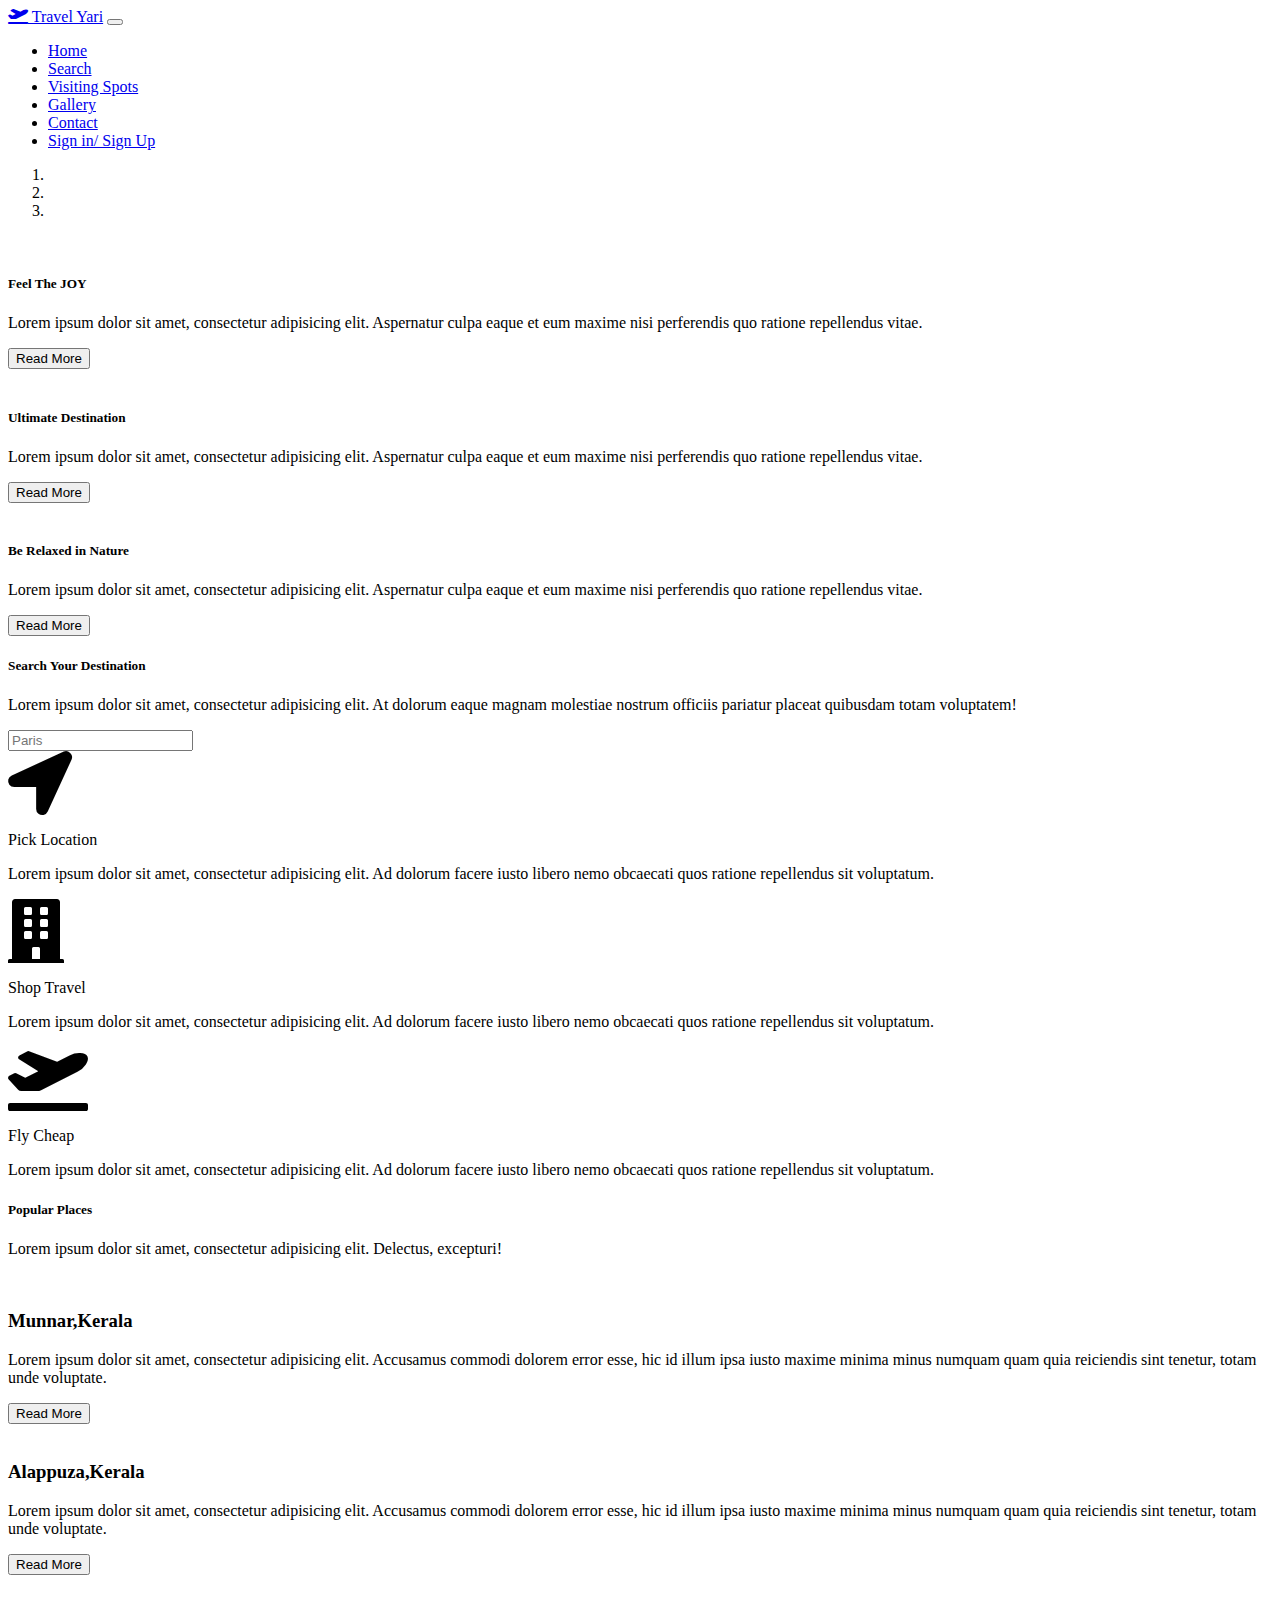
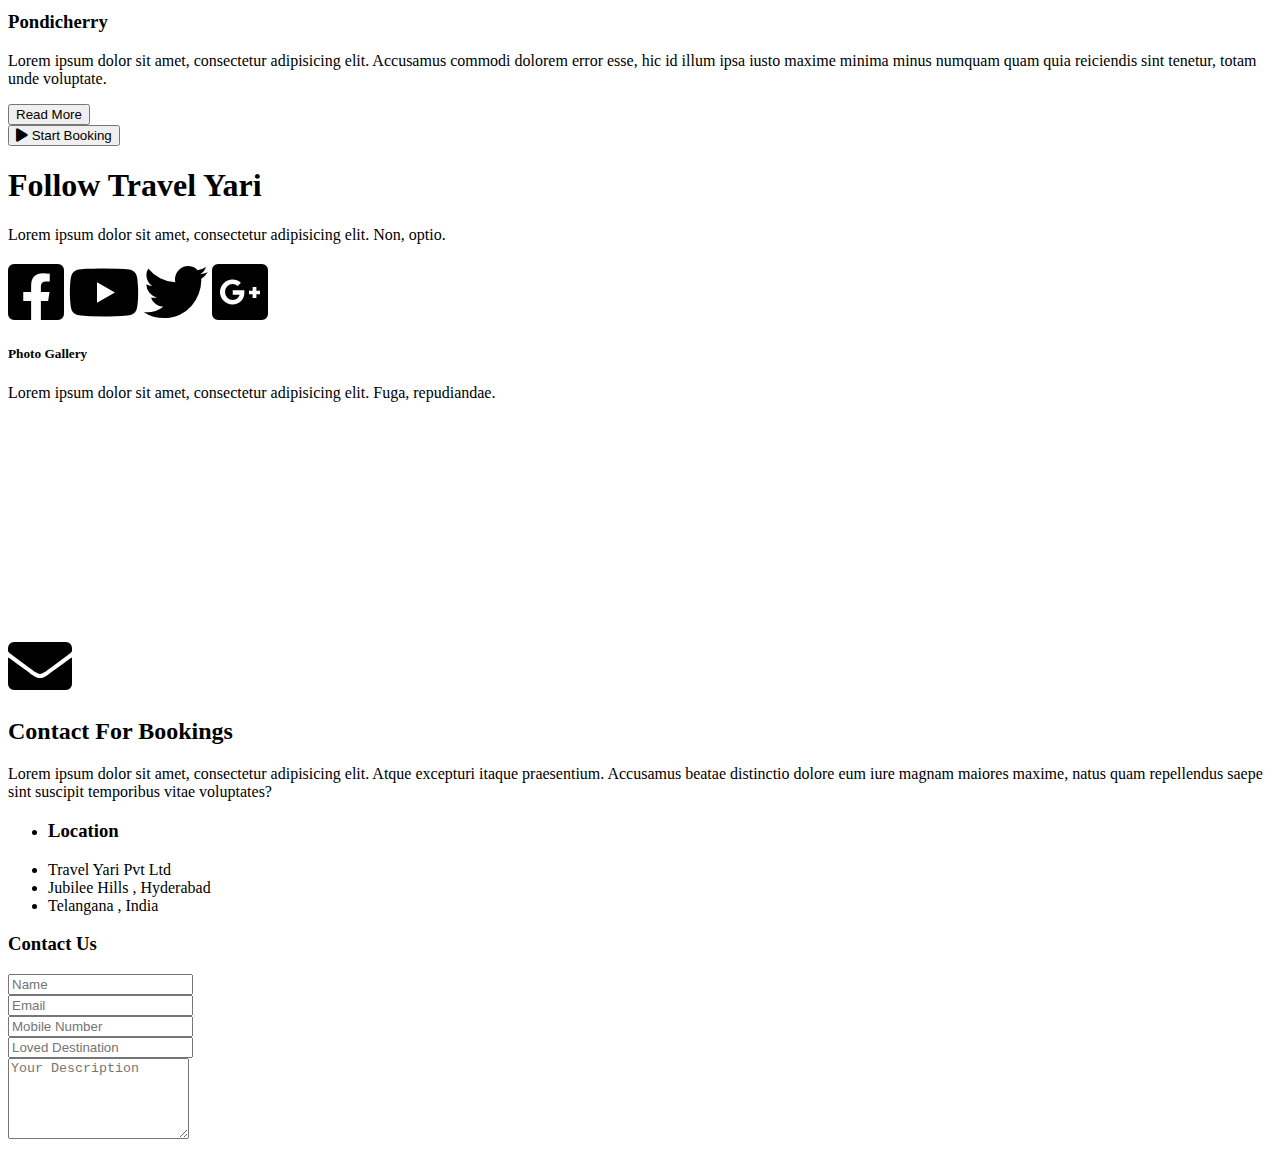
==== index.html @ ce4fceab "commit - 1" ====
<!doctype html>
<html lang="en">
<head>
    <meta charset="UTF-8">
    <meta name="viewport"
          content="width=device-width, user-scalable=no, initial-scale=1.0, maximum-scale=1.0, minimum-scale=1.0">
    <meta http-equiv="X-UA-Compatible" content="ie=edge">
    <!-- Bootstrap CSS Files -->
    <link rel="stylesheet" href="https://use.fontawesome.com/releases/v5.8.1/css/all.css">
    <link rel="stylesheet" href="bootstrap/css/font-awesome-5.8.1.css">
    <link rel="stylesheet" href="bootstrap/css/bootstrap.css">
    <link rel="stylesheet" href="bootstrap/css/mdb.css">
    <link rel="stylesheet" href="bootstrap/css/style.css">
    <title>Travel Yari</title>
</head>
<body>

    <!-- Main Navbar -->
    <nav class="navbar navbar-expand-sm navbar-dark bg-teal">
        <div class="container">
            <a href="index.html" class="navbar-brand">
               <i class="fa fa-plane-departure"></i> Travel Yari</a>
            <button class="navbar-toggler" data-toggle="collapse" data-target="#travel-navbar">
                <span class="navbar-toggler-icon"></span>
            </button>

            <div class="collapse navbar-collapse" id="travel-navbar">
                <ul class="navbar-nav ml-auto">
                    <li class="nav-item px-3">
                        <a href="#" class="nav-link">Home</a>
                    </li>
                    <li class="nav-item px-3">
                        <a href="#search" class="nav-link">Search</a>
                    </li>
                    <li class="nav-item px-3">
                        <a href="#places" class="nav-link">Visiting Spots</a>
                    </li>
                    <li class="nav-item px-3">
                        <a href="#gallery" class="nav-link">Gallery</a>
                    </li>
                    <li class="nav-item px-3">
                        <a href="#contact" class="nav-link">Contact</a>
                    </li>
                    <li class="nav-item px-3">
                        <a href="Sign in/ Sign Up" class="nav-link">Sign in/ Sign Up</a>
                    </li>
                </ul>
            </div>
        </div>
    </nav>

    <!-- Slider Section -->
    <section>
        <div class="carousel slide" id="travel-slider" data-ride="carousel">
            <ol class="carousel-indicators">
                <li data-target="#travel-slider" data-slide-to="0" class="active"></li>
                <li data-target="#travel-slider" data-slide-to="1"></li>
                <li data-target="#travel-slider" data-slide-to="2"></li>
            </ol>
            <div class="carousel-inner">
                <div class="carousel-item active">
                    <img src="images/slider_one.jpg" alt="" class="img-fluid w-100">
                    <div class="carousel-caption text-left animated zoomIn delay-1s">
                        <h5 class="display-4">Feel The JOY</h5>
                        <p class="lead">Lorem ipsum dolor sit amet, consectetur adipisicing elit. Aspernatur culpa eaque et eum maxime nisi perferendis quo ratione repellendus vitae.</p>
                        <button class="btn btn-teal">Read More</button>
                    </div>
                </div>
                <div class="carousel-item">
                    <img src="images/slider_two.jpg" alt="" class="img-fluid w-100">
                    <div class="carousel-caption text-right animated zoomIn delay-1s">
                        <h5 class="display-4">Ultimate Destination</h5>
                        <p class="lead">Lorem ipsum dolor sit amet, consectetur adipisicing elit. Aspernatur culpa eaque et eum maxime nisi perferendis quo ratione repellendus vitae.</p>
                        <button class="btn btn-teal">Read More</button>
                    </div>
                </div>
                <div class="carousel-item">
                    <img src="images/slider_three.jpg" alt="" class="img-fluid w-100">
                    <div class="carousel-caption text-left animated zoomIn delay-1s">
                        <h5 class="display-4">Be Relaxed in Nature</h5>
                        <p class="lead">Lorem ipsum dolor sit amet, consectetur adipisicing elit. Aspernatur culpa eaque et eum maxime nisi perferendis quo ratione repellendus vitae.</p>
                        <button class="btn btn-teal">Read More</button>
                    </div>
                </div>
            </div>
            <a class="carousel-control-prev" href="#travel-slider" role="button" data-slide="prev">
                <span class="carousel-control-prev-icon" aria-hidden="true"></span>
                <span class="sr-only">Previous</span>
            </a>
            <a class="carousel-control-next" href="#travel-slider" role="button" data-slide="next">
                <span class="carousel-control-next-icon" aria-hidden="true"></span>
                <span class="sr-only">Next</span>
            </a>
        </div>
    </section>

    <!-- Search Section -->
    <section id="search" class="p-3 bg-teal text-white">
        <div class="container">
            <div class="row">
                <div class="col">
                    <h5 class="display-4">Search Your Destination</h5>
                    <p class="lead">Lorem ipsum dolor sit amet, consectetur adipisicing elit. At dolorum eaque magnam molestiae nostrum officiis pariatur placeat quibusdam totam voluptatem!</p>
                    <div class="row">
                        <div class="col-md-6">
                            <form>
                                <div class="form-group">
                                    <input type="search" class="form-control" placeholder="Paris">
                                </div>
                            </form>
                        </div>
                    </div>
                </div>
            </div>
        </div>
    </section>
    <section class="bg-light p-4">
        <div class="container">
            <div class="row">
                <div class="col-md-4">
                    <div class="card text-center mt-3">
                        <div class="card-body">
                            <i class="fa fa-location-arrow fa-4x text-teal"></i>
                            <p class="h2">Pick Location</p>
                            <p>Lorem ipsum dolor sit amet, consectetur adipisicing elit. Ad dolorum facere iusto libero nemo obcaecati quos ratione repellendus sit voluptatum.</p>
                        </div>
                    </div>
                </div>
                <div class="col-md-4">
                    <div class="card text-center mt-3">
                        <div class="card-body">
                            <i class="fa fa-building fa-4x text-teal"></i>
                            <p class="h2">Shop Travel</p>
                            <p>Lorem ipsum dolor sit amet, consectetur adipisicing elit. Ad dolorum facere iusto libero nemo obcaecati quos ratione repellendus sit voluptatum.</p>
                        </div>
                    </div>
                </div>
                <div class="col-md-4">
                    <div class="card text-center mt-3">
                        <div class="card-body">
                            <i class="fa fa-plane-departure fa-4x text-teal"></i>
                            <p class="h2">Fly Cheap</p>
                            <p>Lorem ipsum dolor sit amet, consectetur adipisicing elit. Ad dolorum facere iusto libero nemo obcaecati quos ratione repellendus sit voluptatum.</p>
                        </div>
                    </div>
                </div>
            </div>
        </div>
    </section>

    <!-- Popular Places -->
    <section id="places" class="p-3">
        <div class="container">
            <div class="row text-center">
                <div class="col">
                    <h5 class="display-4">
                        <span class="text-teal">Popular</span> Places
                    </h5>
                    <p class="lead">Lorem ipsum dolor sit amet, consectetur adipisicing elit. Delectus, excepturi!</p>
                </div>
            </div>
            <div class="row">
                <div class="col-md-4">
                    <div class="card mt-3">
                        <img src="images/card_1.jpg" class="img-fluid" alt="">
                        <div class="card-body">
                            <h3 class="card-title">Munnar,Kerala</h3>
                            <p class="card-text">Lorem ipsum dolor sit amet, consectetur adipisicing elit. Accusamus commodi dolorem error esse, hic id illum ipsa iusto maxime minima minus numquam quam quia reiciendis sint tenetur, totam unde voluptate.</p>
                            <button class="btn btn-teal btn-sm">Read More</button>
                        </div>
                    </div>
                </div>
                <div class="col-md-4">
                    <div class="card mt-3">
                        <img src="images/card_2.jpg" class="img-fluid" alt="">
                        <div class="card-body">
                            <h3 class="card-title">Alappuza,Kerala</h3>
                            <p class="card-text">Lorem ipsum dolor sit amet, consectetur adipisicing elit. Accusamus commodi dolorem error esse, hic id illum ipsa iusto maxime minima minus numquam quam quia reiciendis sint tenetur, totam unde voluptate.</p>
                            <button class="btn btn-teal btn-sm">Read More</button>
                        </div>
                    </div>
                </div>
                <div class="col-md-4">
                    <div class="card mt-3">
                        <img src="images/card_3.jpg" class="img-fluid" alt="">
                        <div class="card-body">
                            <h3 class="card-title">Pondicherry</h3>
                            <p class="card-text">Lorem ipsum dolor sit amet, consectetur adipisicing elit. Accusamus commodi dolorem error esse, hic id illum ipsa iusto maxime minima minus numquam quam quia reiciendis sint tenetur, totam unde voluptate.</p>
                            <button class="btn btn-teal btn-sm">Read More</button>
                        </div>
                    </div>
                </div>
            </div>
            <div class="row mt-3">
                <div class="col text-center">
                    <button class="btn btn-dark btn-lg">
                        <i class="fa fa-play mr-2"></i> Start Booking
                    </button>
                </div>
            </div>
        </div>
    </section>

    <!-- Social Icons -->
    <section class="p-3 bg-teal text-white text-center">
        <div class="container">
            <div class="row">
                <div class="col">
                    <h1>Follow Travel Yari</h1>
                    <p>Lorem ipsum dolor sit amet, consectetur adipisicing elit. Non, optio.</p>
                    <i class="fab fa-facebook-square fa-4x m-3"></i>
                    <i class="fab fa-youtube fa-4x m-3"></i>
                    <i class="fab fa-twitter fa-4x m-3"></i>
                    <i class="fab fa-google-plus-square fa-4x m-3"></i>
                </div>
            </div>
        </div>
    </section>

    <!-- Gallery Section -->
    <section id="gallery" class="p-3">
        <div class="container">
            <div class="row text-center">
                <div class="col">
                    <h5 class="display-4">
                        <span class="text-teal">Photo</span> Gallery
                    </h5>
                    <p class="lead">Lorem ipsum dolor sit amet, consectetur adipisicing elit. Fuga, repudiandae.</p>
                </div>
            </div>
            <div class="row">
                <div class="col-md-3">
                    <img src="images/gallery_1.jpg" class="img-fluid" alt="">
                </div>
                <div class="col-md-3">
                    <img src="images/gallery_2.jpg" class="img-fluid" alt="">
                </div>
                <div class="col-md-3">
                    <img src="images/gallery_3.jpg" class="img-fluid" alt="">
                </div>
                <div class="col-md-3">
                    <img src="images/gallery_4.jpg" class="img-fluid" alt="">
                </div>
            </div>
            <div class="row mt-4">
                <div class="col-md-3">
                    <img src="images/gallery_5.jpg" class="img-fluid" alt="">
                </div>
                <div class="col-md-3">
                    <img src="images/gallery_6.jpg" class="img-fluid" alt="">
                </div>
                <div class="col-md-3">
                    <img src="images/gallery_7.jpg" class="img-fluid" alt="">
                </div>
                <div class="col-md-3">
                    <img src="images/gallery_8.jpg" class="img-fluid" alt="">
                </div>
            </div>
            <div class="row mt-4">
                <div class="col-md-3">
                    <img src="images/gallery_9.jpg" class="img-fluid" alt="">
                </div>
                <div class="col-md-3">
                    <img src="images/gallery_10.jpg" class="img-fluid" alt="">
                </div>
                <div class="col-md-3">
                    <img src="images/gallery_11.jpg" class="img-fluid" alt="">
                </div>
                <div class="col-md-3">
                    <img src="images/gallery_12.jpg" class="img-fluid" alt="">
                </div>
            </div>
        </div>
    </section>

    <!-- Contact Section -->
    <section id="contact" class="p-3">
        <div class="container">
            <div class="row">
                <div class="col-md-6">
                    <div class="card mt-3">
                        <div class="card-body bg-teal text-center text-white">
                            <i class="fa fa-envelope fa-4x"></i>
                            <h2>Contact For Bookings</h2>
                            <p>Lorem ipsum dolor sit amet, consectetur adipisicing elit. Atque excepturi itaque praesentium. Accusamus beatae distinctio dolore eum iure magnam maiores maxime, natus quam repellendus saepe sint suscipit temporibus vitae voluptates?</p>
                        </div>
                    </div>
                    <ul class="list-group">
                        <li class="list-group-item">
                            <h3>Location</h3>
                        </li>
                        <li class="list-group-item">
                            Travel Yari Pvt Ltd
                        </li>
                        <li class="list-group-item">
                            Jubilee Hills , Hyderabad
                        </li>
                        <li class="list-group-item">
                            Telangana , India
                        </li>
                    </ul>
                </div>
                <div class="col-md-6">
                    <div class="card mt-3">
                        <div class="card-header bg-teal text-white text-center">
                            <h3>Contact Us</h3>
                        </div>
                        <div class="card-body bg-light">
                            <form>
                                <div class="form-group">
                                    <input type="text" class="form-control" placeholder="Name">
                                </div>
                                <div class="form-group">
                                    <input type="email" class="form-control" placeholder="Email">
                                </div>
                                <div class="form-group">
                                    <input type="number" class="form-control" placeholder="Mobile Number">
                                </div>
                                <div class="form-group">
                                    <input type="text" class="form-control" placeholder="Loved Destination">
                                </div>
                                <div class="form-group">
                                    <textarea class="form-control" rows="5" placeholder="Your Description"></textarea>
                                </div>
                            </form>
                        </div>
                    </div>
                </div>
            </div>
        </div>
    </section>

<!-- Bootstrap Js files -->
<script src="bootstrap/js/jquery.js"></script>
<script src="bootstrap/js/popper.min.js"></script>
<script src="bootstrap/js/bootstrap.js"></script>
<script src="bootstrap/js/mdb.js"></script>
<script>
    $('.carousel').carousel({
        interval : 3000,
        pause : 'hover'
    });
</script>
</body>
</html>
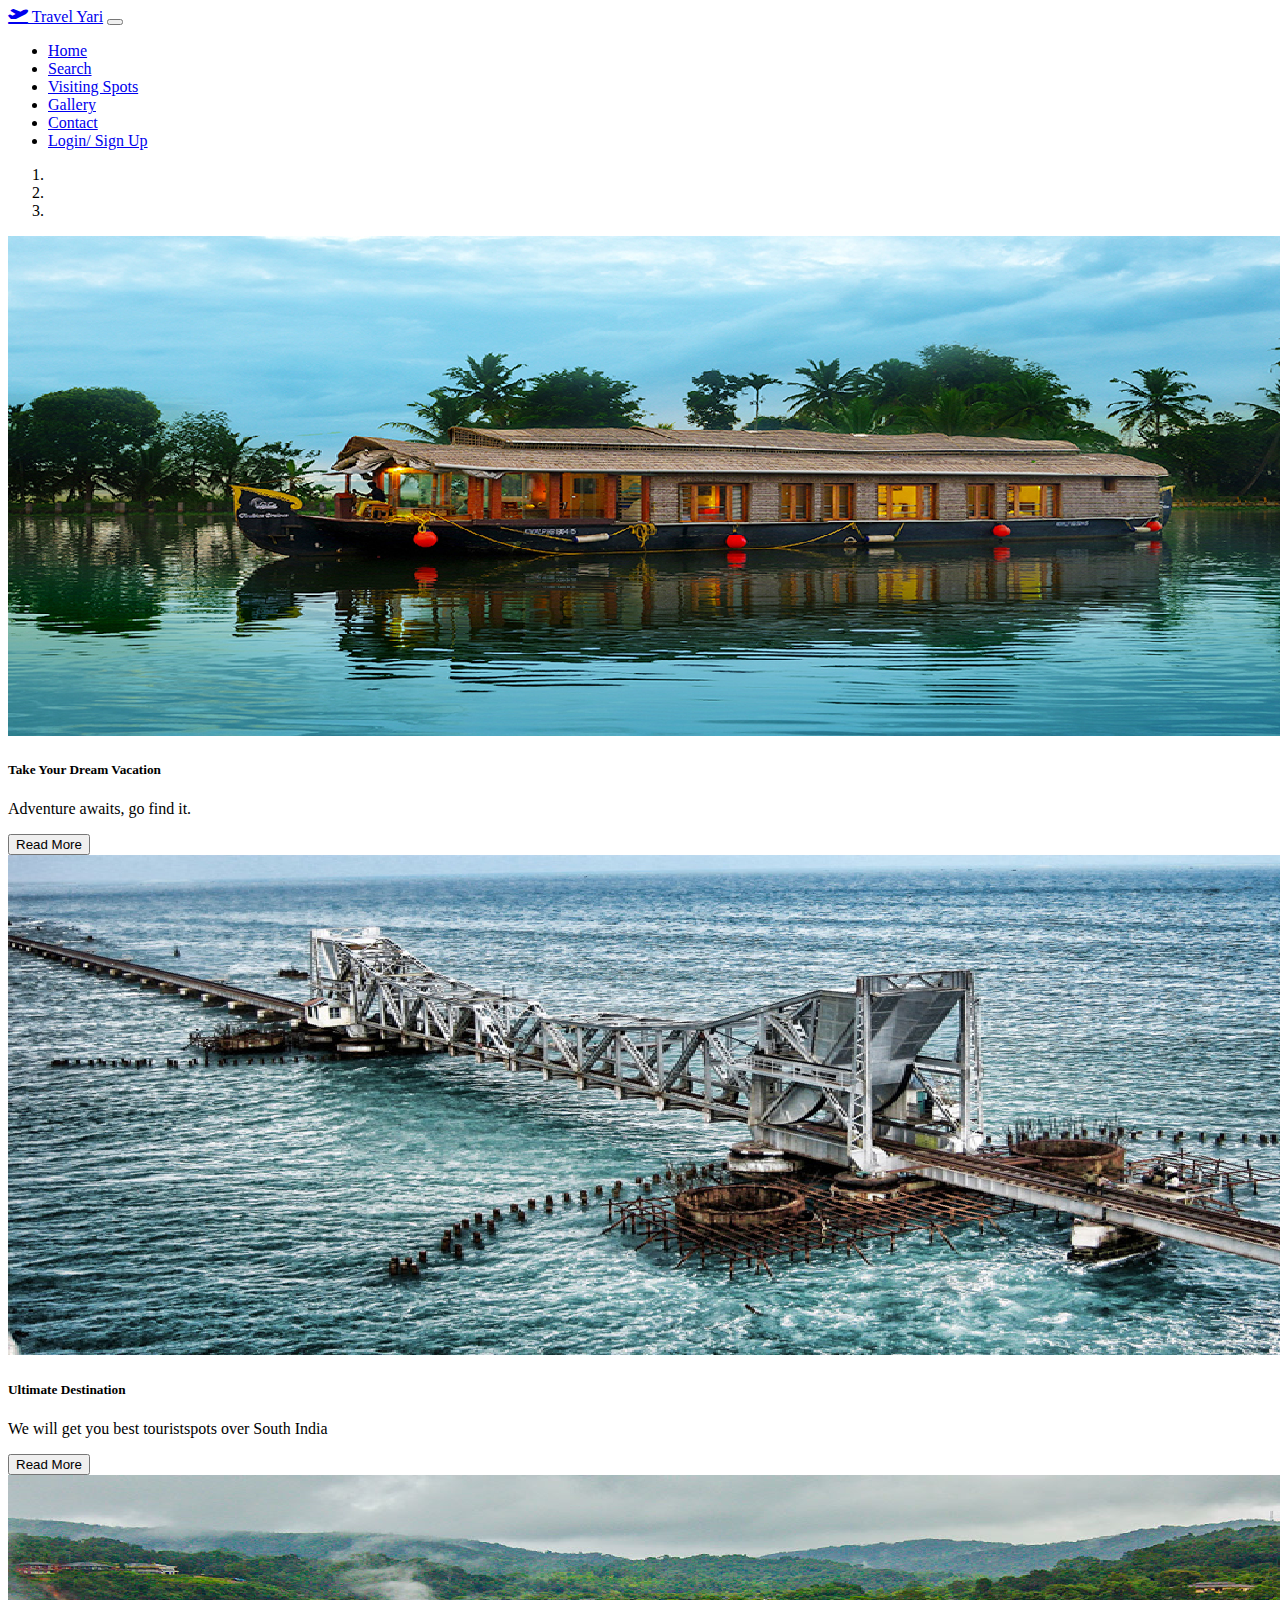
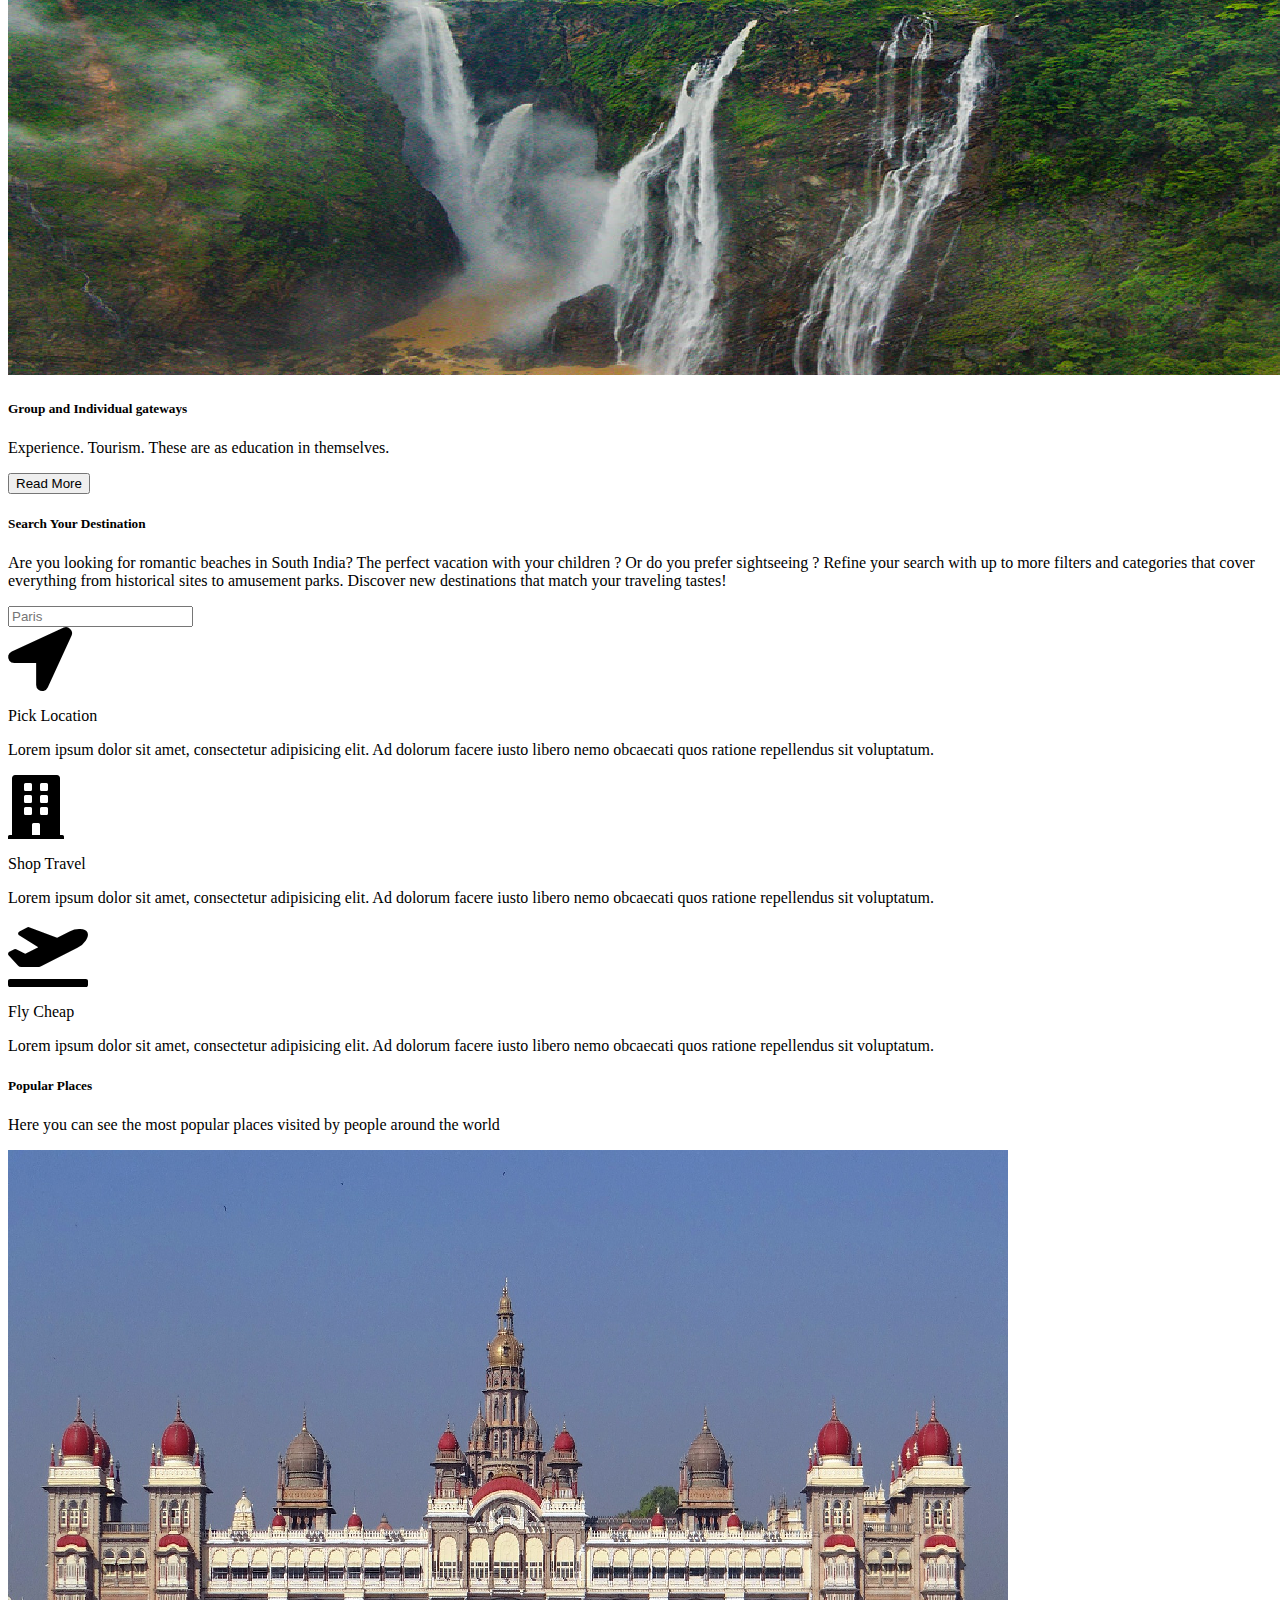
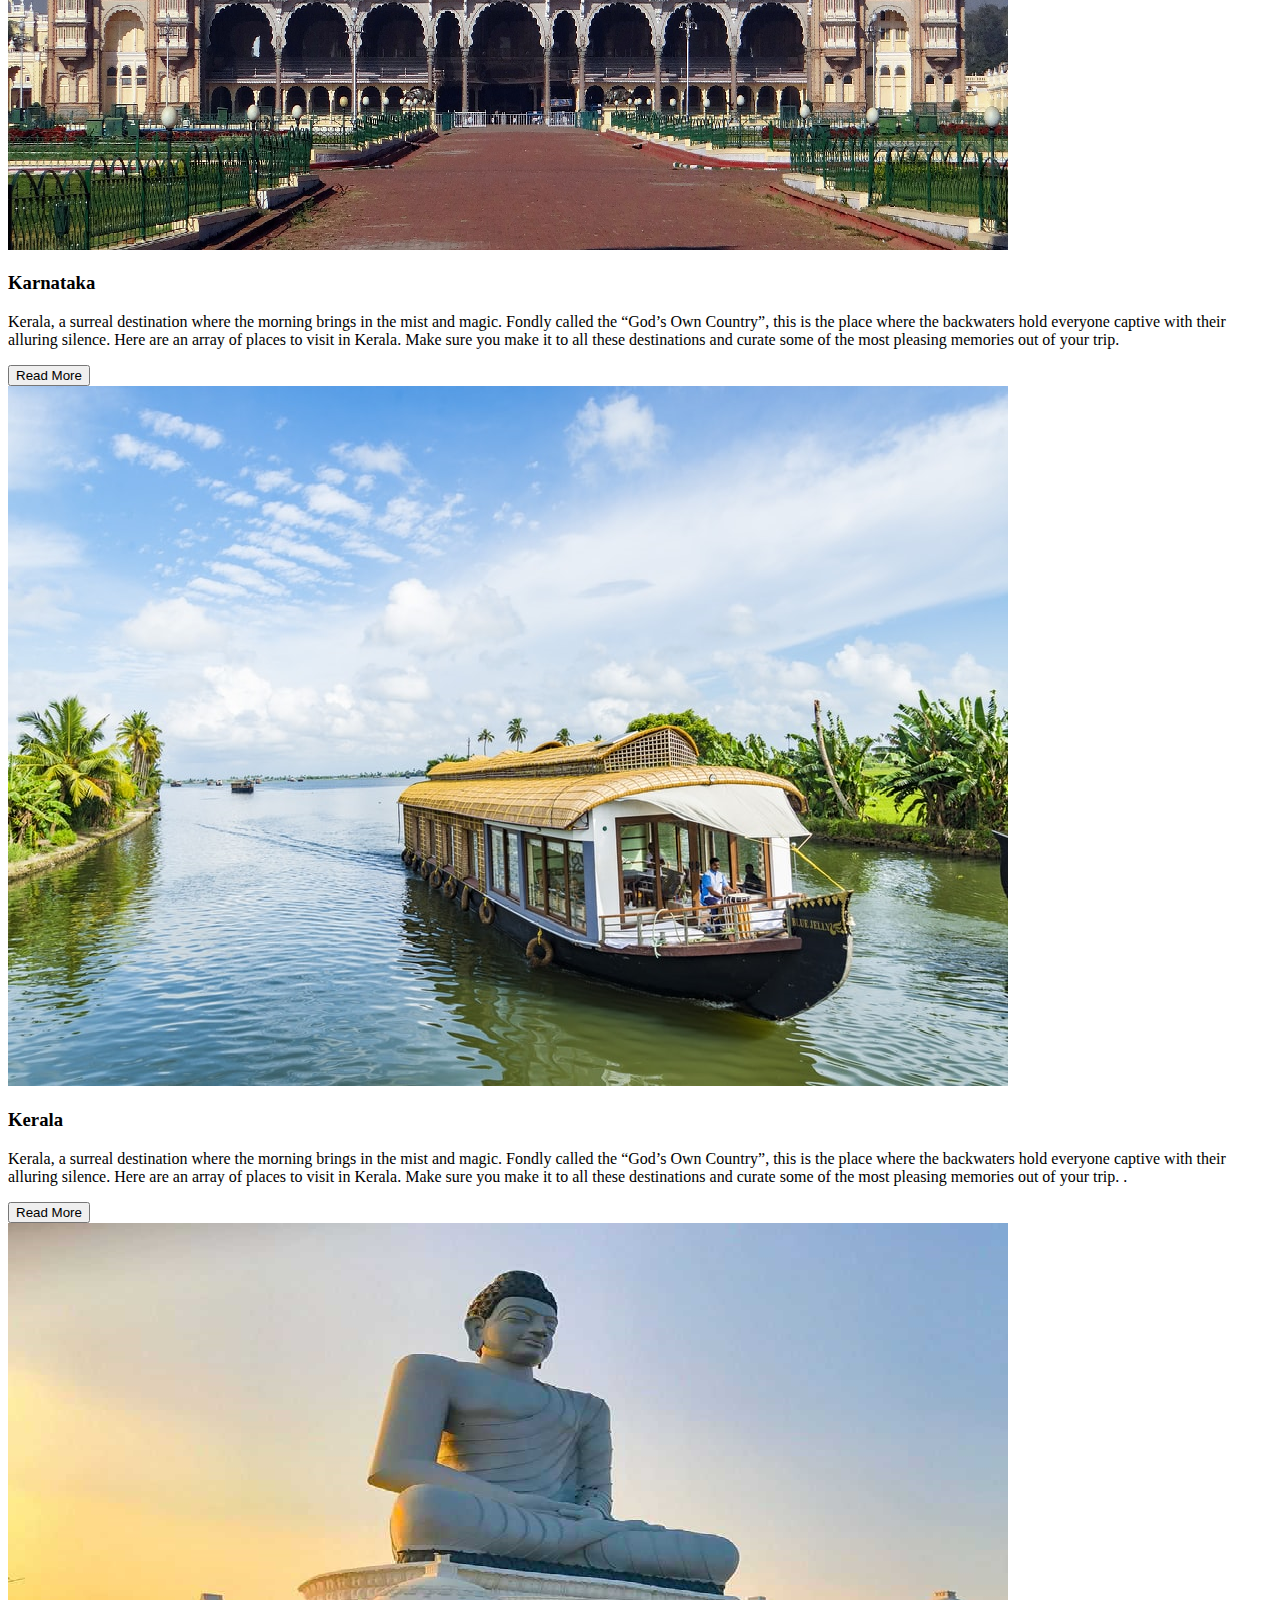
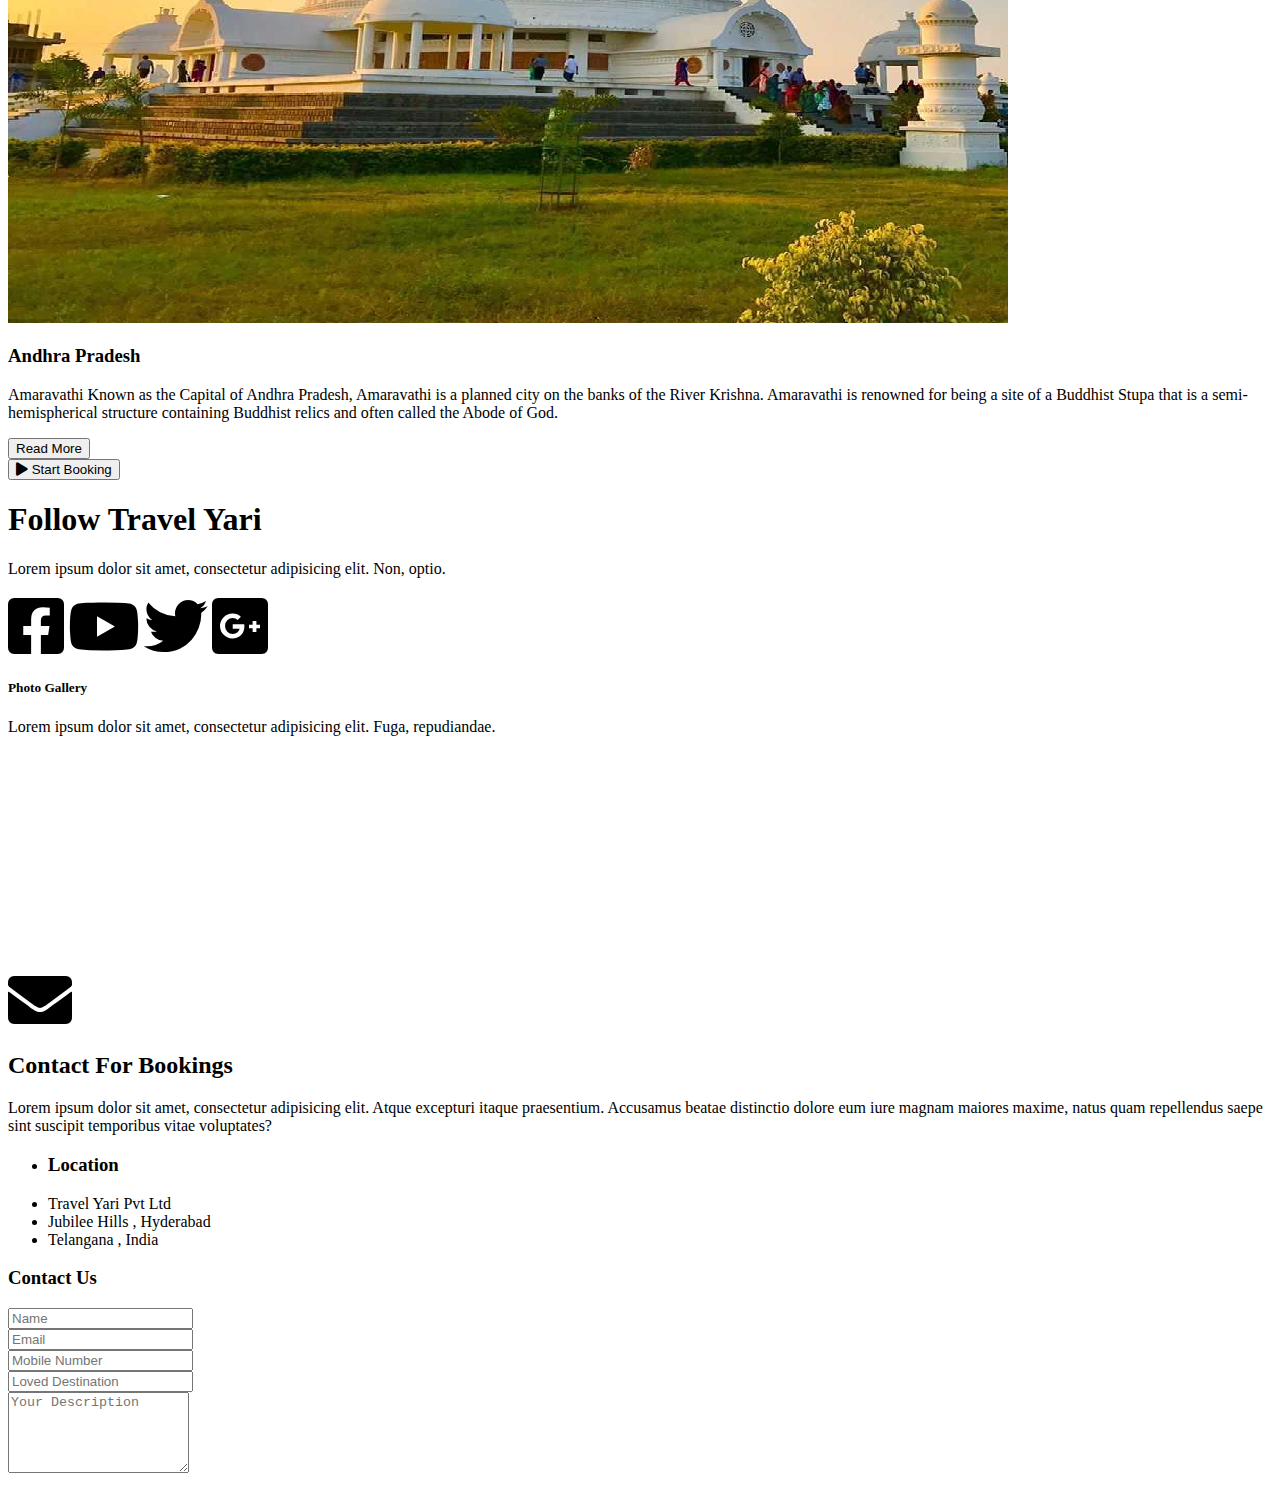
==== commit d3413d75: "index page and images updated" ====
--- a/index.html
+++ b/index.html
@@ -11,7 +11,7 @@
     <link rel="stylesheet" href="bootstrap/css/bootstrap.css">
     <link rel="stylesheet" href="bootstrap/css/mdb.css">
     <link rel="stylesheet" href="bootstrap/css/style.css">
-    <title>Travel Yari</title>
+    <title>Travel Yaari</title>
 </head>
 <body>
 
@@ -42,7 +42,7 @@
                         <a href="#contact" class="nav-link">Contact</a>
                     </li>
                     <li class="nav-item px-3">
-                        <a href="Sign in/ Sign Up" class="nav-link">Sign in/ Sign Up</a>
+                        <a href="HTML/signup.html" class="nav-link">Login/ Sign Up</a>
                     </li>
                 </ul>
             </div>
@@ -59,26 +59,26 @@
             </ol>
             <div class="carousel-inner">
                 <div class="carousel-item active">
-                    <img src="images/slider_one.jpg" alt="" class="img-fluid w-100">
+                    <img src="images/slider_1.png" alt="" class="img-fluid w-100">
                     <div class="carousel-caption text-left animated zoomIn delay-1s">
-                        <h5 class="display-4">Feel The JOY</h5>
-                        <p class="lead">Lorem ipsum dolor sit amet, consectetur adipisicing elit. Aspernatur culpa eaque et eum maxime nisi perferendis quo ratione repellendus vitae.</p>
+                        <h5 class="display-4">Take Your Dream Vacation</h5>
+                        <p class="lead">Adventure awaits, go find it.</p>
                         <button class="btn btn-teal">Read More</button>
                     </div>
                 </div>
                 <div class="carousel-item">
-                    <img src="images/slider_two.jpg" alt="" class="img-fluid w-100">
+                    <img src="images/slider_2.png" alt="" class="img-fluid w-100">
                     <div class="carousel-caption text-right animated zoomIn delay-1s">
                         <h5 class="display-4">Ultimate Destination</h5>
-                        <p class="lead">Lorem ipsum dolor sit amet, consectetur adipisicing elit. Aspernatur culpa eaque et eum maxime nisi perferendis quo ratione repellendus vitae.</p>
+                        <p class="lead">We will get you best touristspots over South India</p>
                         <button class="btn btn-teal">Read More</button>
                     </div>
                 </div>
                 <div class="carousel-item">
-                    <img src="images/slider_three.jpg" alt="" class="img-fluid w-100">
+                    <img src="images/slider_3.png" alt="" class="img-fluid w-100">
                     <div class="carousel-caption text-left animated zoomIn delay-1s">
-                        <h5 class="display-4">Be Relaxed in Nature</h5>
-                        <p class="lead">Lorem ipsum dolor sit amet, consectetur adipisicing elit. Aspernatur culpa eaque et eum maxime nisi perferendis quo ratione repellendus vitae.</p>
+                        <h5 class="display-4">Group and Individual gateways</h5>
+                        <p class="lead">Experience. Tourism. These are as education in themselves.</p>
                         <button class="btn btn-teal">Read More</button>
                     </div>
                 </div>
@@ -100,7 +100,7 @@
             <div class="row">
                 <div class="col">
                     <h5 class="display-4">Search Your Destination</h5>
-                    <p class="lead">Lorem ipsum dolor sit amet, consectetur adipisicing elit. At dolorum eaque magnam molestiae nostrum officiis pariatur placeat quibusdam totam voluptatem!</p>
+                    <p class="lead">Are you looking for romantic beaches in South India? The perfect vacation with your children ? Or do you prefer sightseeing ? Refine your search with up to more filters and categories that cover everything from historical sites to amusement parks. Discover new destinations that match your traveling tastes!</p>
                     <div class="row">
                         <div class="col-md-6">
                             <form>
@@ -156,36 +156,36 @@
                     <h5 class="display-4">
                         <span class="text-teal">Popular</span> Places
                     </h5>
-                    <p class="lead">Lorem ipsum dolor sit amet, consectetur adipisicing elit. Delectus, excepturi!</p>
-                </div>
-            </div>
-            <div class="row">
-                <div class="col-md-4">
-                    <div class="card mt-3">
-                        <img src="images/card_1.jpg" class="img-fluid" alt="">
-                        <div class="card-body">
-                            <h3 class="card-title">Munnar,Kerala</h3>
-                            <p class="card-text">Lorem ipsum dolor sit amet, consectetur adipisicing elit. Accusamus commodi dolorem error esse, hic id illum ipsa iusto maxime minima minus numquam quam quia reiciendis sint tenetur, totam unde voluptate.</p>
+                    <p class="lead">Here you can see the most popular places visited by people around the world</p>
+                </div>
+            </div>
+            <div class="row">
+                <div class="col-md-4">
+                    <div class="card mt-3">
+                        <img src="images/card_1.png" class="img-fluid" alt="">
+                        <div class="card-body">
+                            <h3 class="card-title">Karnataka</h3>
+                            <p class="card-text">Kerala, a surreal destination where the morning brings in the mist and magic. Fondly called the “God’s Own Country”, this is the place where the backwaters hold everyone captive with their alluring silence. Here are an array of places to visit in Kerala. Make sure you make it to all these destinations and curate some of the most pleasing memories out of your trip. </p>
                             <button class="btn btn-teal btn-sm">Read More</button>
                         </div>
                     </div>
                 </div>
                 <div class="col-md-4">
                     <div class="card mt-3">
-                        <img src="images/card_2.jpg" class="img-fluid" alt="">
-                        <div class="card-body">
-                            <h3 class="card-title">Alappuza,Kerala</h3>
-                            <p class="card-text">Lorem ipsum dolor sit amet, consectetur adipisicing elit. Accusamus commodi dolorem error esse, hic id illum ipsa iusto maxime minima minus numquam quam quia reiciendis sint tenetur, totam unde voluptate.</p>
+                        <img src="images/card_2.png" class="img-fluid" alt="">
+                        <div class="card-body">
+                            <h3 class="card-title">Kerala</h3>
+                            <p class="card-text">Kerala, a surreal destination where the morning brings in the mist and magic. Fondly called the “God’s Own Country”, this is the place where the backwaters hold everyone captive with their alluring silence. Here are an array of places to visit in Kerala. Make sure you make it to all these destinations and curate some of the most pleasing memories out of your trip. .</p>
                             <button class="btn btn-teal btn-sm">Read More</button>
                         </div>
                     </div>
                 </div>
                 <div class="col-md-4">
                     <div class="card mt-3">
-                        <img src="images/card_3.jpg" class="img-fluid" alt="">
-                        <div class="card-body">
-                            <h3 class="card-title">Pondicherry</h3>
-                            <p class="card-text">Lorem ipsum dolor sit amet, consectetur adipisicing elit. Accusamus commodi dolorem error esse, hic id illum ipsa iusto maxime minima minus numquam quam quia reiciendis sint tenetur, totam unde voluptate.</p>
+                        <img src="images/card_3.png" class="img-fluid" alt="">
+                        <div class="card-body">
+                            <h3 class="card-title">Andhra Pradesh</h3>
+                            <p class="card-text">Amaravathi Known as the Capital of Andhra Pradesh, Amaravathi is a planned city on the banks of the River Krishna. Amaravathi is renowned for being a site of a Buddhist Stupa that is a semi-hemispherical structure containing Buddhist relics and often called the Abode of God.</p>
                             <button class="btn btn-teal btn-sm">Read More</button>
                         </div>
                     </div>
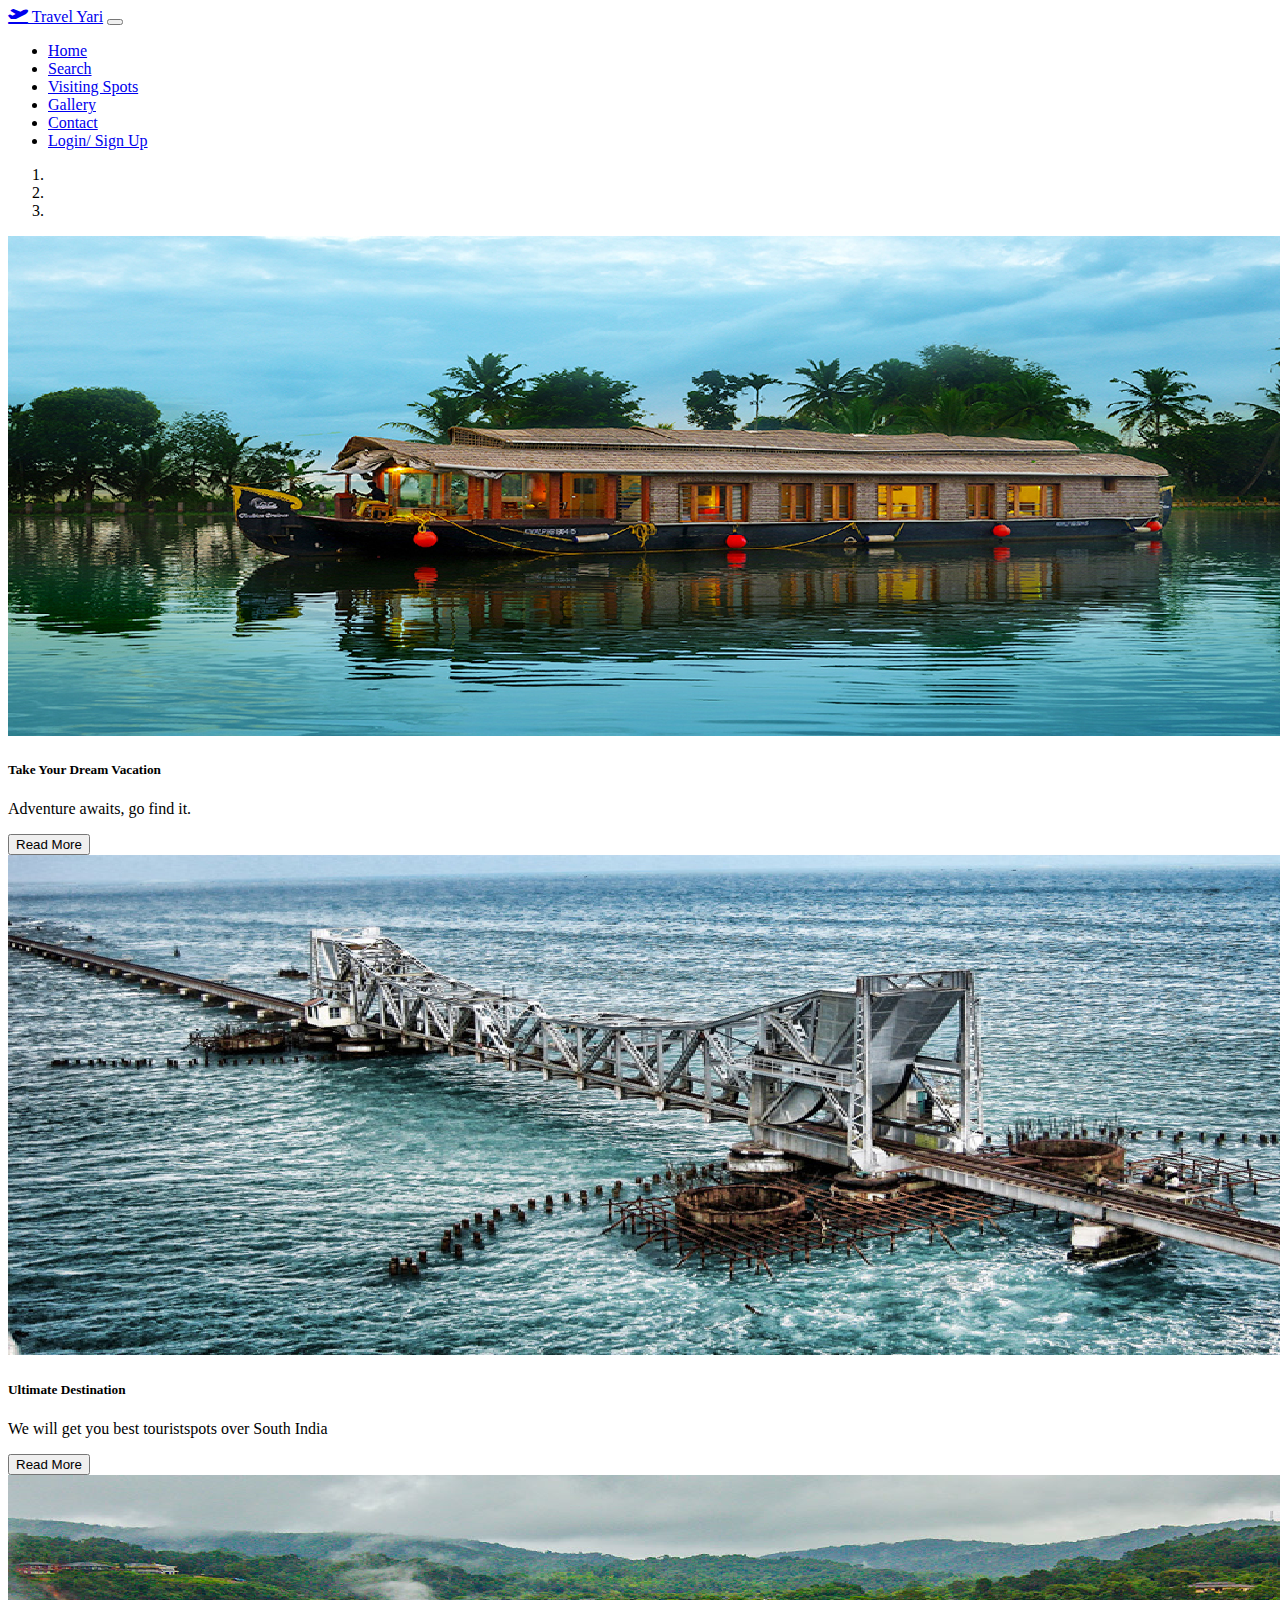
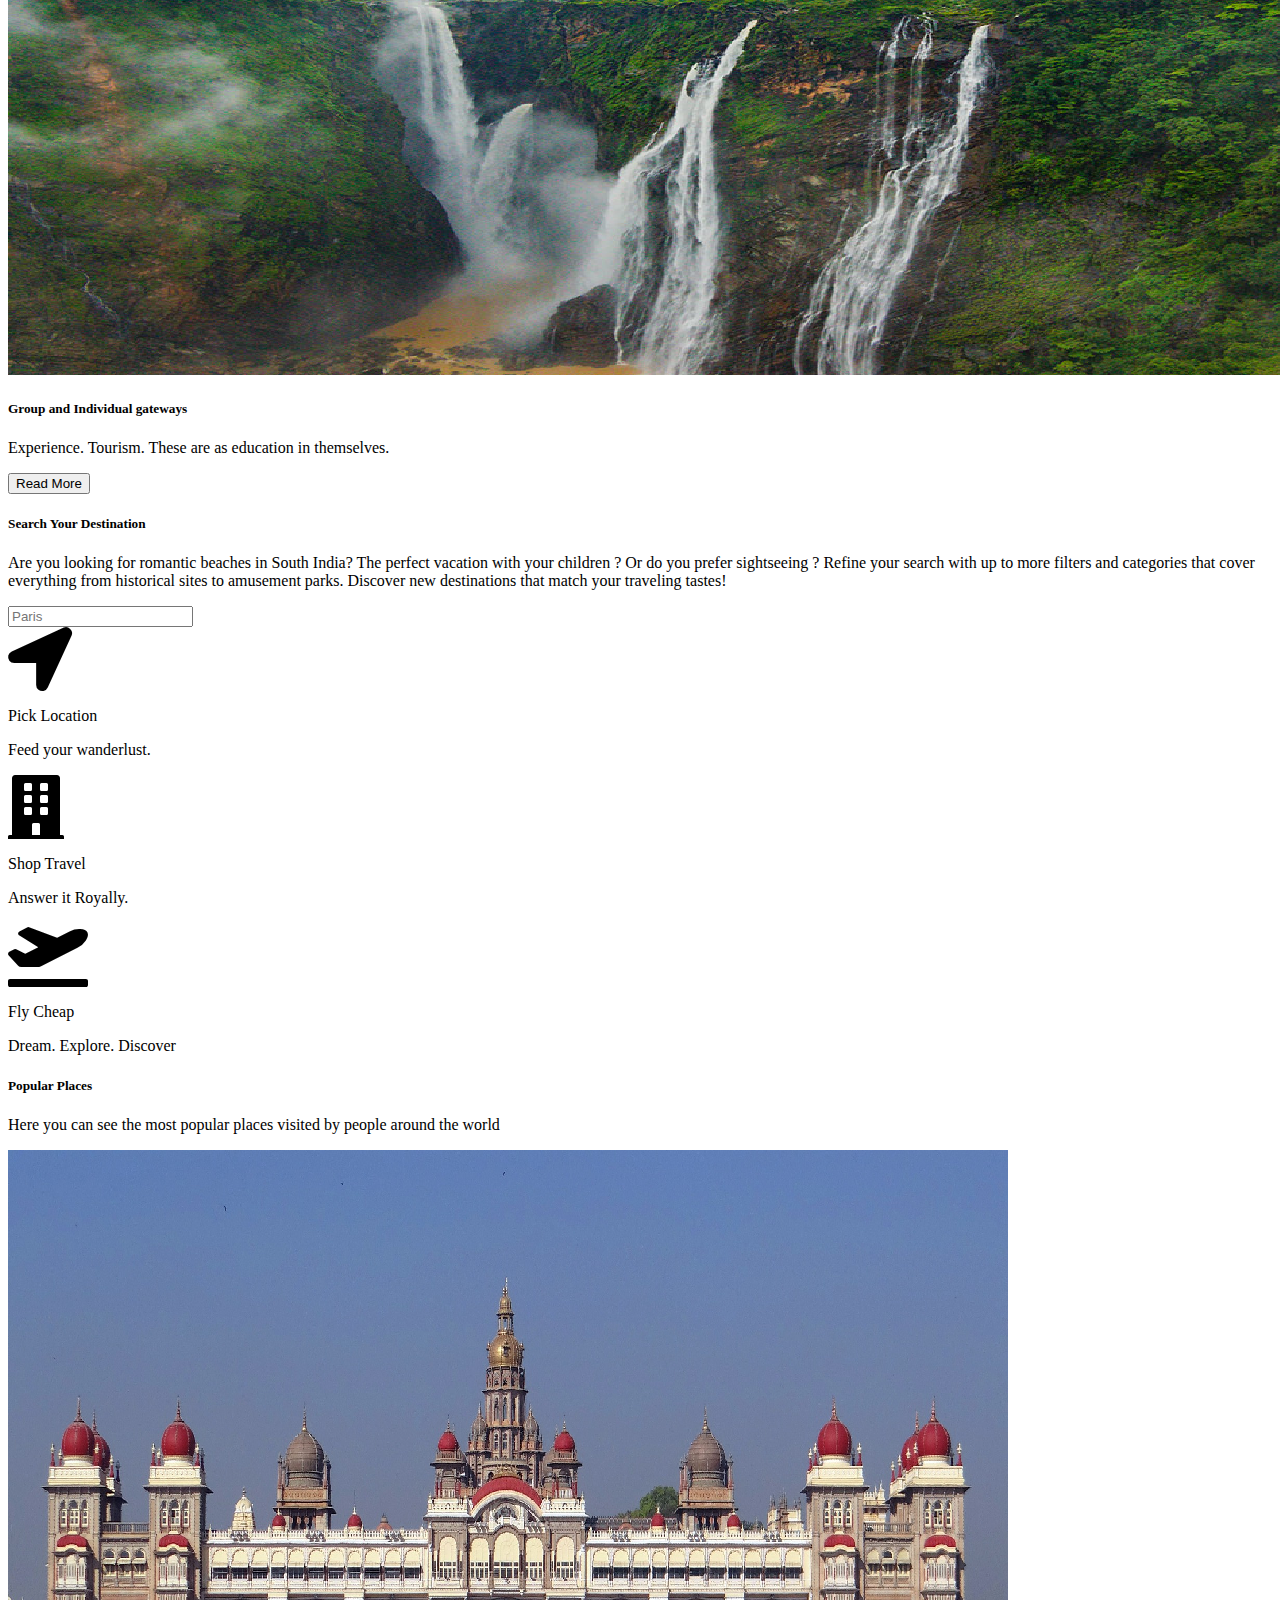
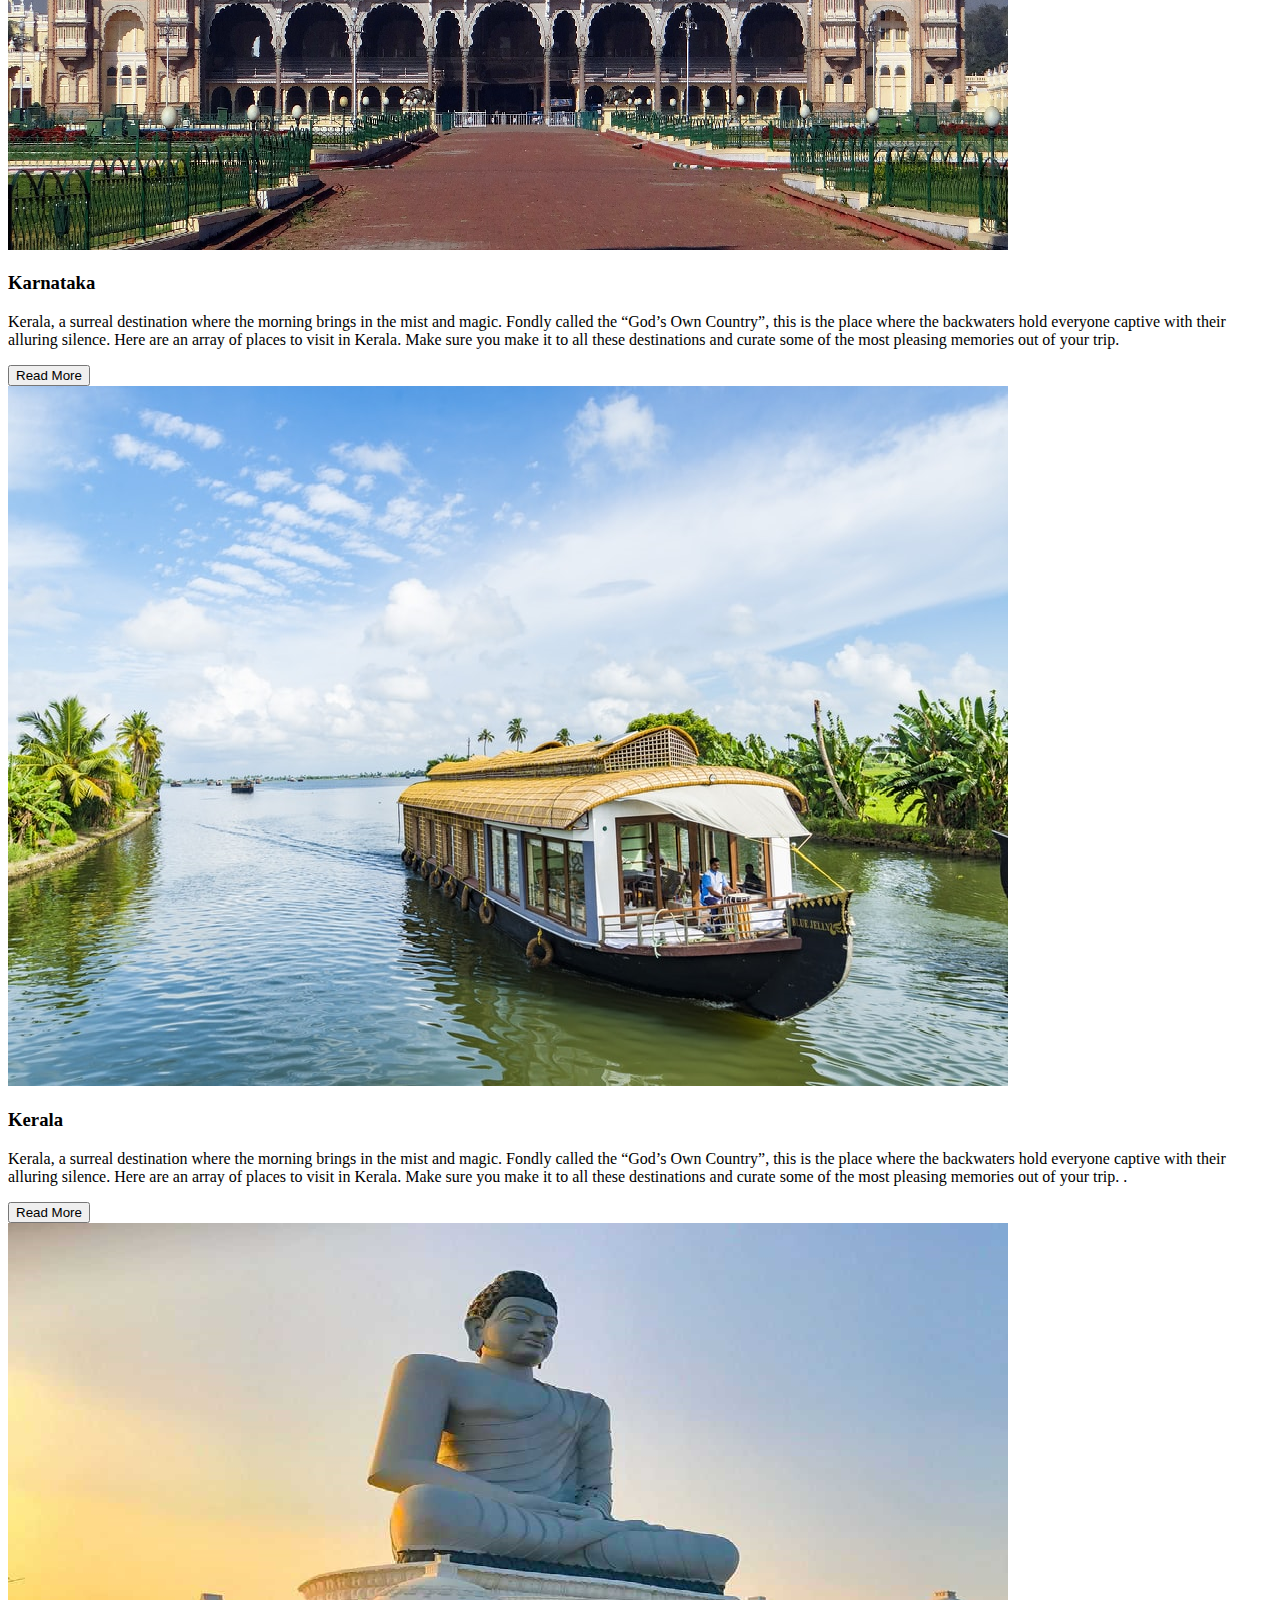
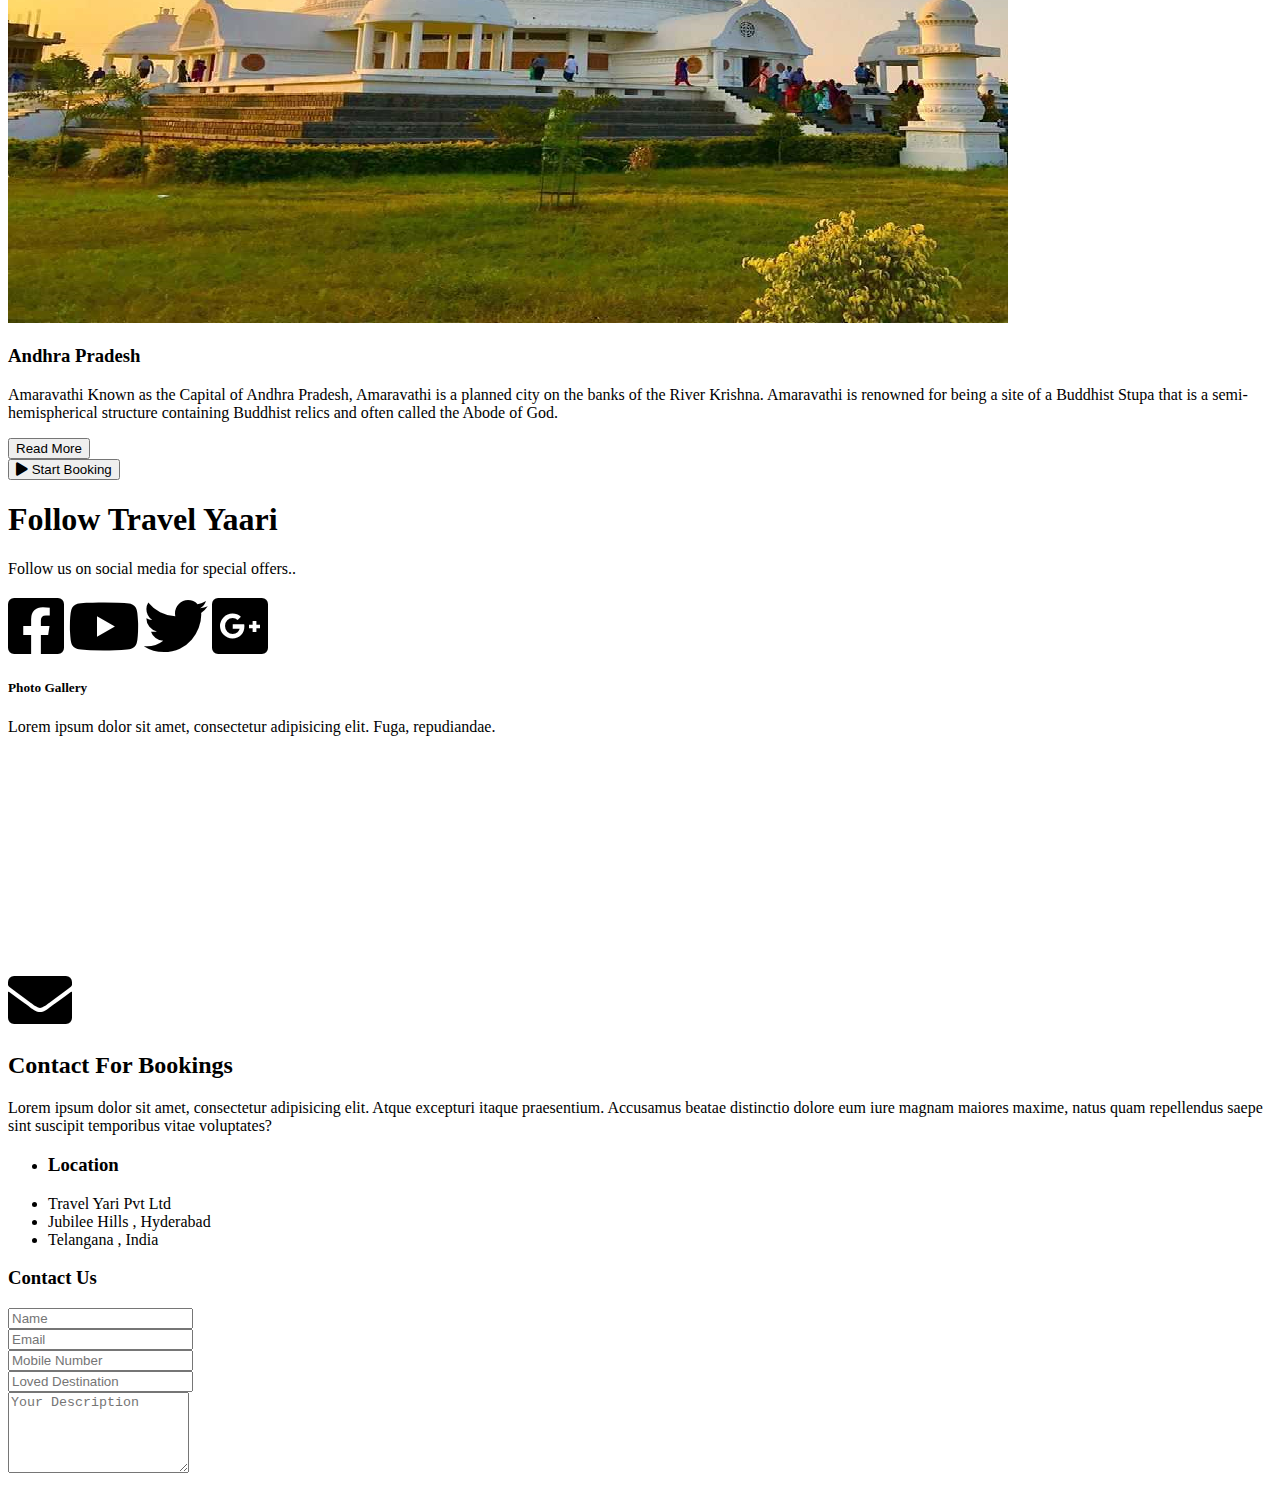
==== commit d8e8663d: ".." ====
--- a/index.html
+++ b/index.html
@@ -114,7 +114,7 @@
             </div>
         </div>
     </section>
-    <section class="bg-light p-4">
+ <section class="bg-light p-4">
         <div class="container">
             <div class="row">
                 <div class="col-md-4">
@@ -122,7 +122,7 @@
                         <div class="card-body">
                             <i class="fa fa-location-arrow fa-4x text-teal"></i>
                             <p class="h2">Pick Location</p>
-                            <p>Lorem ipsum dolor sit amet, consectetur adipisicing elit. Ad dolorum facere iusto libero nemo obcaecati quos ratione repellendus sit voluptatum.</p>
+                            <p>Feed your wanderlust.</p>
                         </div>
                     </div>
                 </div>
@@ -131,7 +131,7 @@
                         <div class="card-body">
                             <i class="fa fa-building fa-4x text-teal"></i>
                             <p class="h2">Shop Travel</p>
-                            <p>Lorem ipsum dolor sit amet, consectetur adipisicing elit. Ad dolorum facere iusto libero nemo obcaecati quos ratione repellendus sit voluptatum.</p>
+                            <p>Answer it Royally.</p>
                         </div>
                     </div>
                 </div>
@@ -140,7 +140,7 @@
                         <div class="card-body">
                             <i class="fa fa-plane-departure fa-4x text-teal"></i>
                             <p class="h2">Fly Cheap</p>
-                            <p>Lorem ipsum dolor sit amet, consectetur adipisicing elit. Ad dolorum facere iusto libero nemo obcaecati quos ratione repellendus sit voluptatum.</p>
+                            <p>Dream. Explore. Discover</p>
                         </div>
                     </div>
                 </div>
@@ -206,8 +206,8 @@
         <div class="container">
             <div class="row">
                 <div class="col">
-                    <h1>Follow Travel Yari</h1>
-                    <p>Lorem ipsum dolor sit amet, consectetur adipisicing elit. Non, optio.</p>
+                    <h1>Follow Travel Yaari</h1>
+                    <p>Follow us on social media for special offers..</p>
                     <i class="fab fa-facebook-square fa-4x m-3"></i>
                     <i class="fab fa-youtube fa-4x m-3"></i>
                     <i class="fab fa-twitter fa-4x m-3"></i>
@@ -230,44 +230,44 @@
             </div>
             <div class="row">
                 <div class="col-md-3">
-                    <img src="images/gallery_1.jpg" class="img-fluid" alt="">
-                </div>
-                <div class="col-md-3">
-                    <img src="images/gallery_2.jpg" class="img-fluid" alt="">
-                </div>
-                <div class="col-md-3">
-                    <img src="images/gallery_3.jpg" class="img-fluid" alt="">
-                </div>
-                <div class="col-md-3">
-                    <img src="images/gallery_4.jpg" class="img-fluid" alt="">
+                    <img src="images/gallery_1.png" class="img-fluid" alt="">
+                </div>
+                <div class="col-md-3">
+                    <img src="images/gallery_2.png" class="img-fluid" alt="">
+                </div>
+                <div class="col-md-3">
+                    <img src="images/gallery_3.png" class="img-fluid" alt="">
+                </div>
+                <div class="col-md-3">
+                    <img src="images/gallery_4.png" class="img-fluid" alt="">
                 </div>
             </div>
             <div class="row mt-4">
                 <div class="col-md-3">
-                    <img src="images/gallery_5.jpg" class="img-fluid" alt="">
-                </div>
-                <div class="col-md-3">
-                    <img src="images/gallery_6.jpg" class="img-fluid" alt="">
-                </div>
-                <div class="col-md-3">
-                    <img src="images/gallery_7.jpg" class="img-fluid" alt="">
-                </div>
-                <div class="col-md-3">
-                    <img src="images/gallery_8.jpg" class="img-fluid" alt="">
+                    <img src="images/gallery_5.png" class="img-fluid" alt="">
+                </div>
+                <div class="col-md-3">
+                    <img src="images/gallery_6.png" class="img-fluid" alt="">
+                </div>
+                <div class="col-md-3">
+                    <img src="images/gallery_7.png" class="img-fluid" alt="">
+                </div>
+                <div class="col-md-3">
+                    <img src="images/gallery_8.png" class="img-fluid" alt="">
                 </div>
             </div>
             <div class="row mt-4">
                 <div class="col-md-3">
-                    <img src="images/gallery_9.jpg" class="img-fluid" alt="">
-                </div>
-                <div class="col-md-3">
-                    <img src="images/gallery_10.jpg" class="img-fluid" alt="">
-                </div>
-                <div class="col-md-3">
-                    <img src="images/gallery_11.jpg" class="img-fluid" alt="">
-                </div>
-                <div class="col-md-3">
-                    <img src="images/gallery_12.jpg" class="img-fluid" alt="">
+                    <img src="images/gallery_9.png" class="img-fluid" alt="">
+                </div>
+                <div class="col-md-3">
+                    <img src="images/gallery_10.png" class="img-fluid" alt="">
+                </div>
+                <div class="col-md-3">
+                    <img src="images/gallery_11.png" class="img-fluid" alt="">
+                </div>
+                <div class="col-md-3">
+                    <img src="images/gallery_12.png" class="img-fluid" alt="">
                 </div>
             </div>
         </div>
